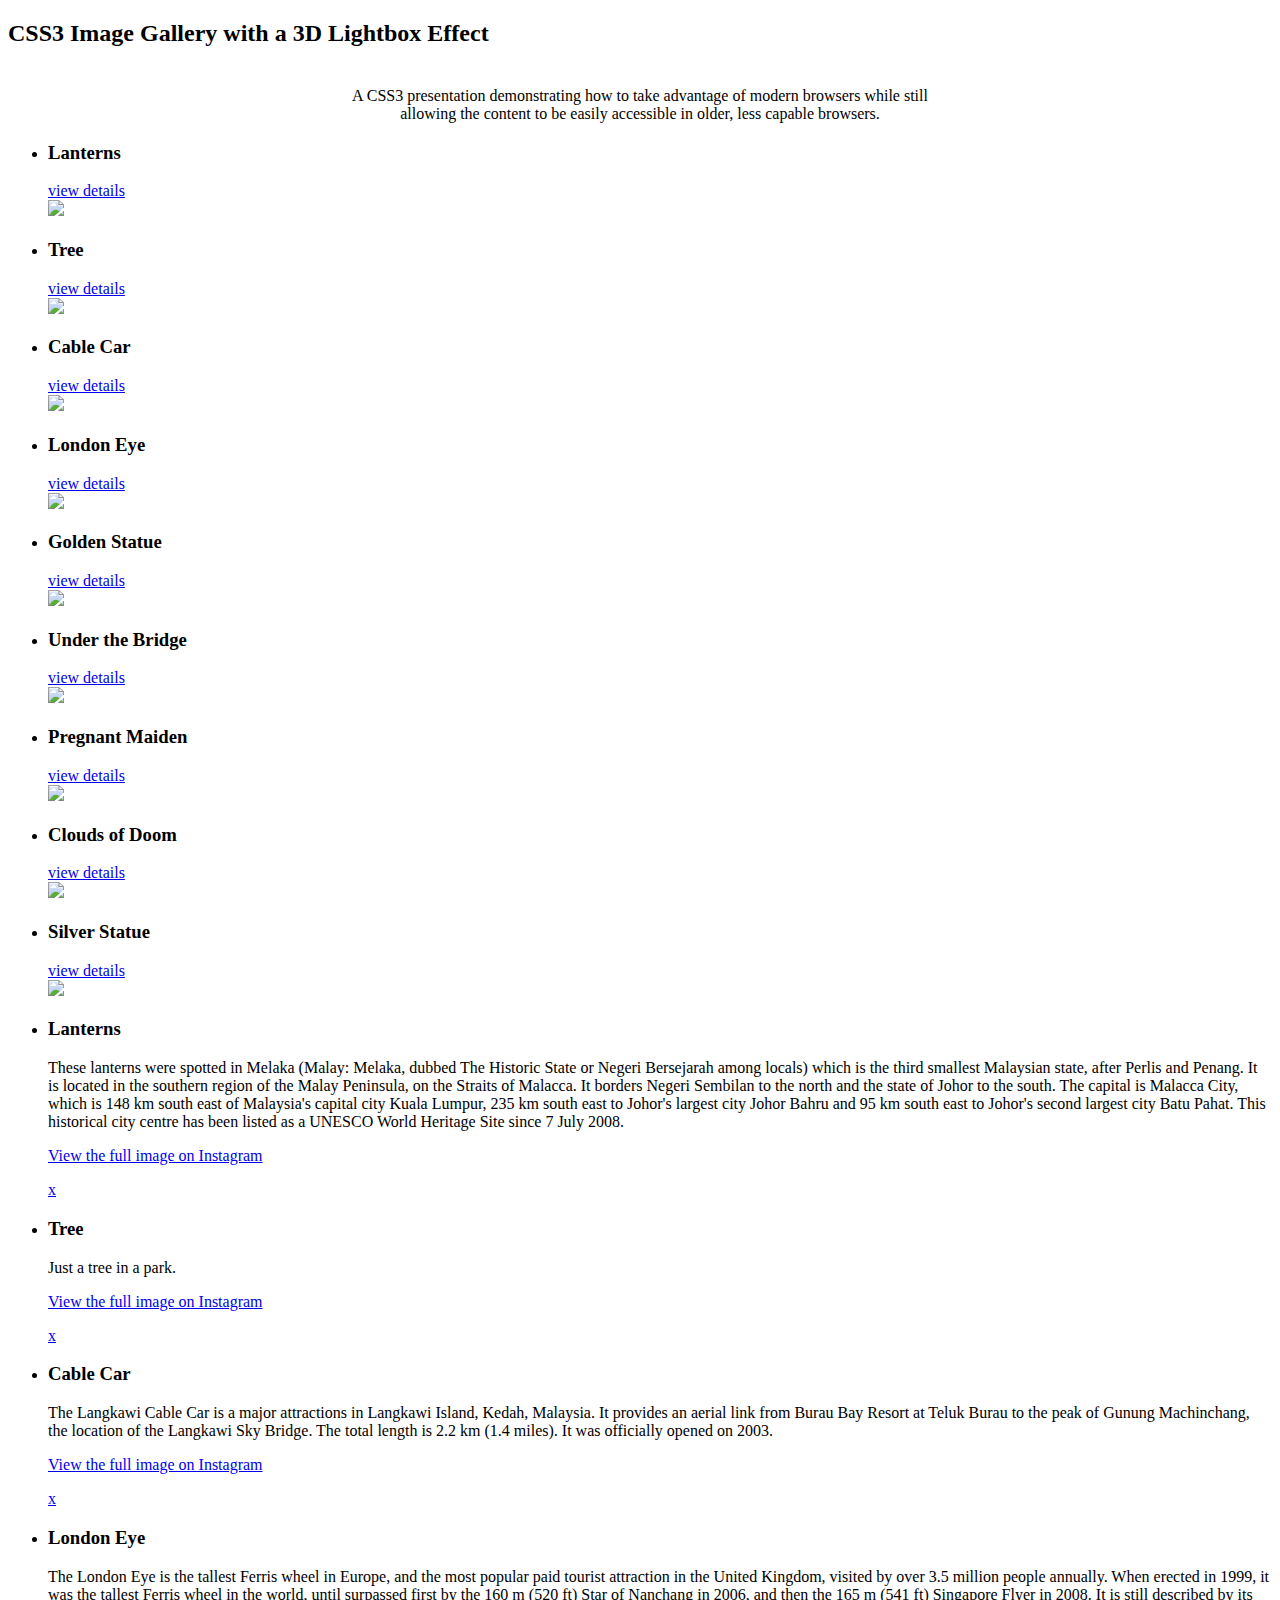
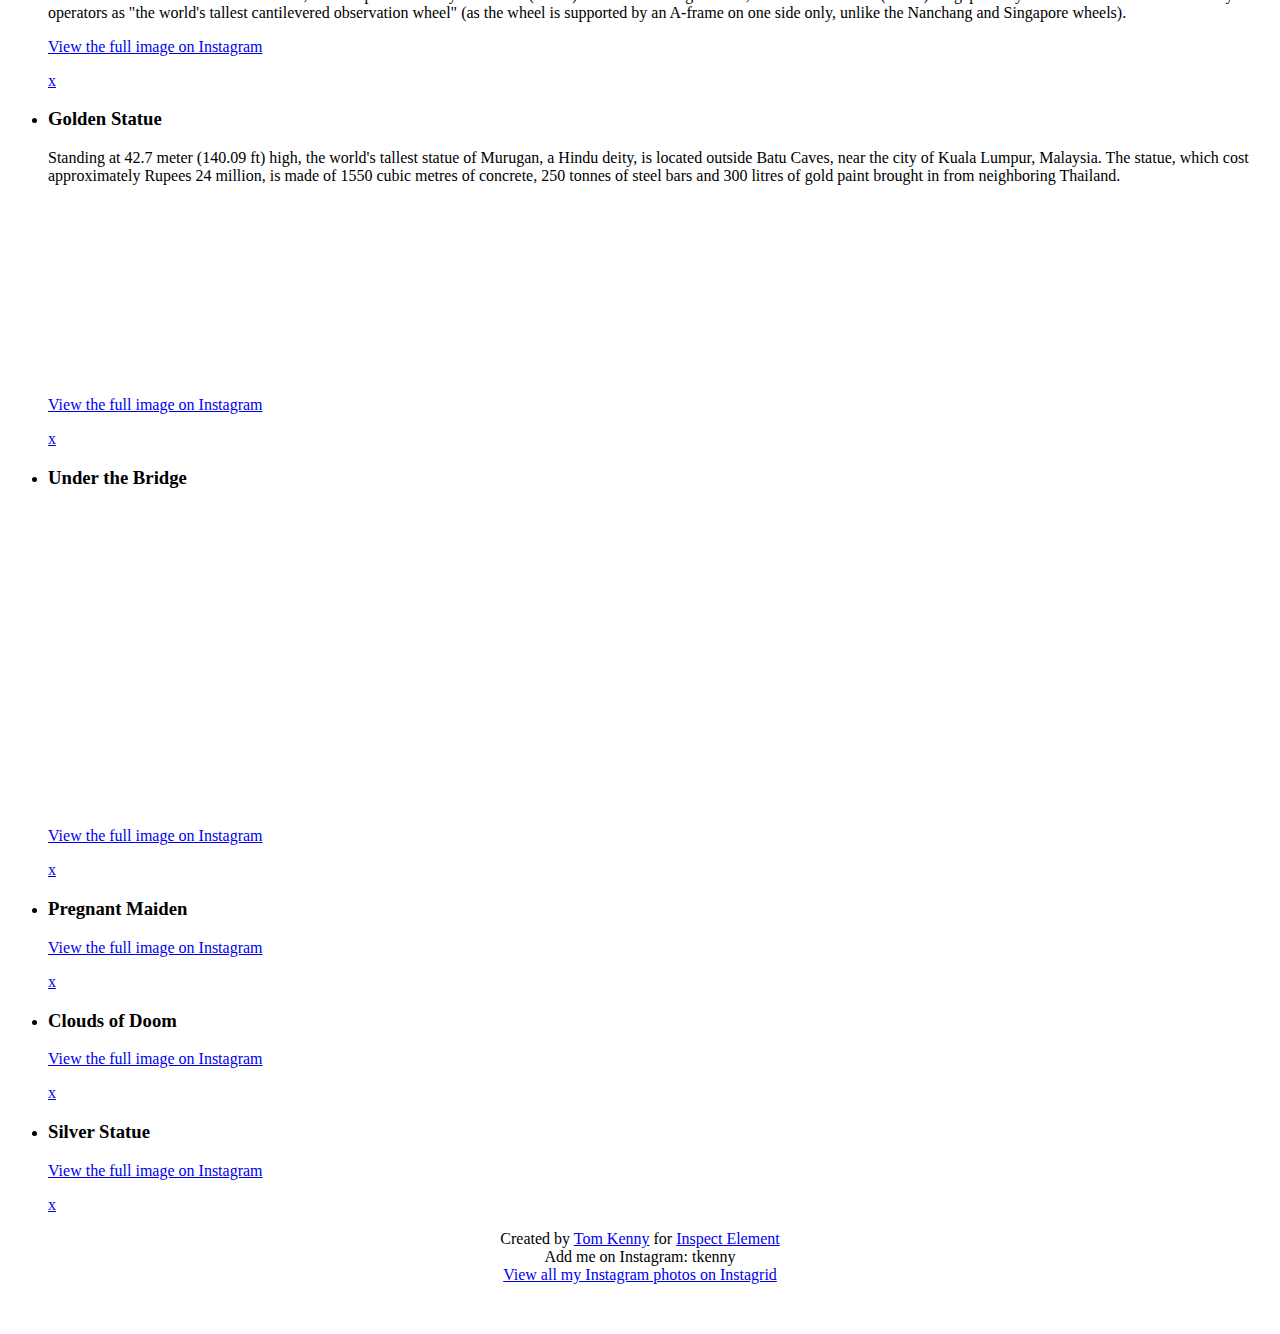
==== egr/index.html @ 974b70b5 "create learn dir" ====
﻿
<!DOCTYPE html> 
<html class="no-js"> 
<head> 
<meta http-equiv="Content-Type" content="text/html; charset=utf-8" /> 
<title>CSS3 Image Gallery with a 3D Lightbox Animation</title> 
 
<link rel="stylesheet" href="css/reset.css" media="screen" /> 
<link rel="stylesheet" href="css/style.css" media="screen" /> 
<link rel="stylesheet" href="css/css3_3d.css" media="screen" /> 
 
<script type="text/javascript" src="http://ajax.googleapis.com/ajax/libs/jquery/1.4/jquery.min.js"></script> 
<script type="text/javascript" src="js/modernizr.js"></script> 
 
<script> 
 
if (!Modernizr.csstransforms) {
	$(document).ready(function(){
		$(".close").text("Back to top");
	});
}
 
</script> 
 
 
 

 
 
</head> 
 
<body> 

	<div id="container"> 
<!--[if lte IE 8]>
<noscript>
<style>
    #information li { overflow: visible; position: relative; margin: 0 auto; margin-bottom: 25px; background: #fff; width: 600px; padding: 30px; height: auto; list-style: none; }	
    #information li div a.close { position: relative; background: transparent; padding: 0; color: #0090e2; font-size: 12px; font-weight: normal; left: 0; top: 0; }	
    iframe, .backface { display: none; }
 
</style>
</noscript>
<![endif]--> 
	
       	<h2 class="title">CSS3 Image Gallery <span>with a 3D Lightbox Effect</span></h2> 
        
		<p style="width: 610px; padding: 20px 30px 0 30px; margin: 0 auto; text-align: center;">A CSS3 presentation demonstrating how to take advantage of modern browsers while still allowing the content to be easily accessible in older, less capable browsers.</p> 
 
        <ul id="grid" class="group"> 
            <li> 
                <div class="details"> 
                	<h3>Lanterns</h3> 
                    <a class="more" href="#info1">view details</a> 
                </div> 
               <a class="more" href="#info1"><img src="images/lanterns.jpg" /></a> 
            </li> 
            <li> 
                <div class="details"> 
	                <h3>Tree</h3> 
                    <a class="more" href="#info2">view details</a> 
    			</div> 
                <a href="#info2"><img src="images/tree.jpg" /></a> 
            </li> 
            <li class="end"> 
                <div class="details"> 
	                <h3>Cable Car</h3> 
                    <a class="more" href="#info3">view details</a> 
    			</div> 
                <a href="#info3"><img src="images/cablecar.jpg" /></a> 
            </li> 
            <li> 
                <div class="details"> 
	                <h3>London Eye</h3> 
                    <a class="more" href="#info4">view details</a> 
    			</div> 
                <a href="#info4"><img src="images/londoneye.jpg" /></a> 
            </li> 
            <li> 
                <div class="details"> 
	                <h3>Golden Statue</h3> 
                    <a class="more" href="#info5">view details</a> 
    			</div> 
                <a href="#info5"><img src="images/statue.jpg" /></a> 
            </li> 
            <li class="end"> 
                 <div class="details"> 
	                <h3>Under the Bridge</h3> 
                    <a class="more" href="#info6">view details</a> 
    			</div> 
                <a href="#info6"><img src="images/bridge.jpg" /></a> 
            </li> 
            <li> 
                 <div class="details"> 
	                <h3>Pregnant Maiden</h3> 
                    <a class="more" href="#info7">view details</a> 
    			</div> 
                <a href="#info7"><img src="images/maiden.jpg" /></a> 
            </li> 
            <li> 
                 <div class="details"> 
	                <h3>Clouds of Doom</h3> 
                    <a class="more" href="#info8">view details</a> 
    			</div> 
                <a href="#info8"><img src="images/clouds.jpg" /></a> 
            </li> 
            <li class="end"> 
                 <div class="details"> 
	                <h3>Silver Statue</h3> 
                    <a class="more" href="#info9">view details</a> 
    			</div> 
                <a href="#info9"><img src="images/statue2.jpg" /></a> 
            </li> 
        </ul> 
       
        <ul id="information"> 
        	<li id="info1"> 
            	<div> 
               		<h3>Lanterns</h3> 
                    <p>These lanterns were spotted in Melaka (Malay: Melaka, dubbed The Historic State or Negeri Bersejarah among locals) which is the third smallest Malaysian state, after Perlis and Penang. It is located in the southern region of the Malay Peninsula, on the Straits of Malacca. It borders Negeri Sembilan to the north and the state of Johor to the south. The capital is Malacca City, which is 148 km south east of Malaysia's capital city Kuala Lumpur, 235 km south east to Johor's largest city Johor Bahru and 95 km south east to Johor's second largest city Batu Pahat. This historical city centre has been listed as a UNESCO World Heritage Site since 7 July 2008.</p> 
                    <p><a href="http://instagr.am/p/CYJ_Z/">View the full image on Instagram</a></p> 
                    <a href="#" class="close">x</a> 
            	</div> 
				<span class="backface"></span> 
            </li> 
        	<li id="info2"> 
            	<div> 
	                <h3>Tree</h3> 
					<p>Just a tree in a park.</p> 
                    <p><a href="http://instagr.am/p/B0kVX/">View the full image on Instagram</a></p> 
                    <a href="#" class="close">x</a> 
            	</div> 
            </li> 
        	<li id="info3"> 
            	<div> 
	                <h3>Cable Car</h3> 
					<p>The Langkawi Cable Car is a major attractions in Langkawi Island, Kedah, Malaysia. It provides an aerial link from Burau Bay Resort at Teluk Burau to the peak of Gunung Machinchang, the location of the Langkawi Sky Bridge. The total length is 2.2 km (1.4 miles). It was officially opened on 2003.</p> 
                    <p><a href="http://instagr.am/p/CY4j8/">View the full image on Instagram</a></p> 
                    <a href="#" class="close">x</a> 
            	</div> 
            </li> 
        	<li id="info4"> 
            	<div> 
	                <h3>London Eye</h3> 
					<p>The London Eye is the tallest Ferris wheel in Europe, and the most popular paid tourist attraction in the United Kingdom, visited by over 3.5 million people annually. When erected in 1999, it was the tallest Ferris wheel in the world, until surpassed first by the 160 m (520 ft) Star of Nanchang in 2006, and then the 165 m (541 ft) Singapore Flyer in 2008. It is still described by its operators as "the world's tallest cantilevered observation wheel" (as the wheel is supported by an A-frame on one side only, unlike the Nanchang and Singapore wheels).</p> 
                    <p><a href="http://instagr.am/p/mxsX/">View the full image on Instagram</a></p> 
                    <a href="#" class="close">x</a> 
            	</div> 
            </li> 
        	<li id="info5"> 
            	<div> 
	                <h3>Golden Statue</h3> 
					<p>Standing at 42.7 meter (140.09 ft) high, the world's tallest statue of Murugan, a Hindu deity, is located outside Batu Caves, near the city of Kuala Lumpur, Malaysia. The statue, which cost approximately Rupees 24 million, is made of 1550 cubic metres of concrete, 250 tonnes of steel bars and 300 litres of gold paint brought in from neighboring Thailand.</p> 
                    <p><iframe width="600" height="175" frameborder="0" scrolling="no" marginheight="0" marginwidth="0" src="http://maps.google.co.uk/maps?f=q&amp;source=s_q&amp;hl=en&amp;geocode=&amp;q=3.2374,+101.683906&amp;aq=&amp;sll=53.800651,-4.064941&amp;sspn=17.916772,46.538086&amp;ie=UTF8&amp;t=k&amp;ll=3.237697,101.68396&amp;spn=0.003214,0.006427&amp;z=17&amp;output=embed"></iframe></p> 
                    <p><a href="http://instagr.am/p/CNbxa/">View the full image on Instagram</a></p> 
                    <a href="#" class="close">x</a> 
            	</div> 
            </li> 
        	<li id="info6"> 
            	<div> 
	                <h3>Under the Bridge</h3> 
					<p><iframe width="600" height="300" frameborder="0" scrolling="no" marginheight="0" marginwidth="0" src="http://maps.google.co.uk/maps?f=q&amp;source=s_q&amp;hl=en&amp;geocode=&amp;q=51.48465,-0.278703&amp;aq=&amp;sll=51.484216,-0.278982&amp;sspn=0.004597,0.011362&amp;ie=UTF8&amp;ll=51.484884,-0.278263&amp;spn=0.008017,0.025706&amp;z=15&amp;output=embed"></iframe></p> 
                    <p><a href="http://instagr.am/p/CwSkH/">View the full image on Instagram</a></p> 
                    <a href="#" class="close">x</a> 
            	</div> 
            </li> 
        	<li id="info7"> 
            	<div> 
	                <h3>Pregnant Maiden</h3> 
                    <p><a href="http://instagr.am/p/CzsJ9/">View the full image on Instagram</a></p> 
                    <a href="#" class="close">x</a> 
            	</div> 
            </li> 
        	<li id="info8"> 
            	<div> 
	                <h3>Clouds of Doom</h3> 
                    <p><a href="http://instagr.am/p/CHc8O/">View the full image on Instagram</a></p> 
                    <a href="#" class="close">x</a> 
            	</div> 
            </li> 
        	<li id="info9"> 
            	<div> 
	                <h3>Silver Statue</h3> 
                    <p><a href="http://instagr.am/p/CHcjD/">View the full image on Instagram</a></p> 
                    <a href="#" class="close">x</a> 
            	</div> 
            </li> 
        </ul> 
 
		<p style="text-align: center; margin-bottom: 50px;">Created by <a href="http://tkenny.co.uk">Tom Kenny</a> for <a href="http://inspectelement.com">Inspect Element</a> <br />Add me on Instagram: tkenny <br/><a class="ig more" href="http://instagrid.me/tkenny/">View all my Instagram photos on Instagrid</a></p> 
        
    <div id="carbonads-container"><div class="carbonad"><div id="carbon"></div><script type="text/javascript">var z = document.createElement("script"); z.type = "text/javascript"; z.async = true; z.src = "http://engine.carbonads.com/z/12113/carbon_2_1_0_HORIZ"; var s = document.getElementsByTagName("script")[0]; s.parentNode.insertBefore(z, s);</script></div></div> 
	
    </div> 
 
</body> 
</html>
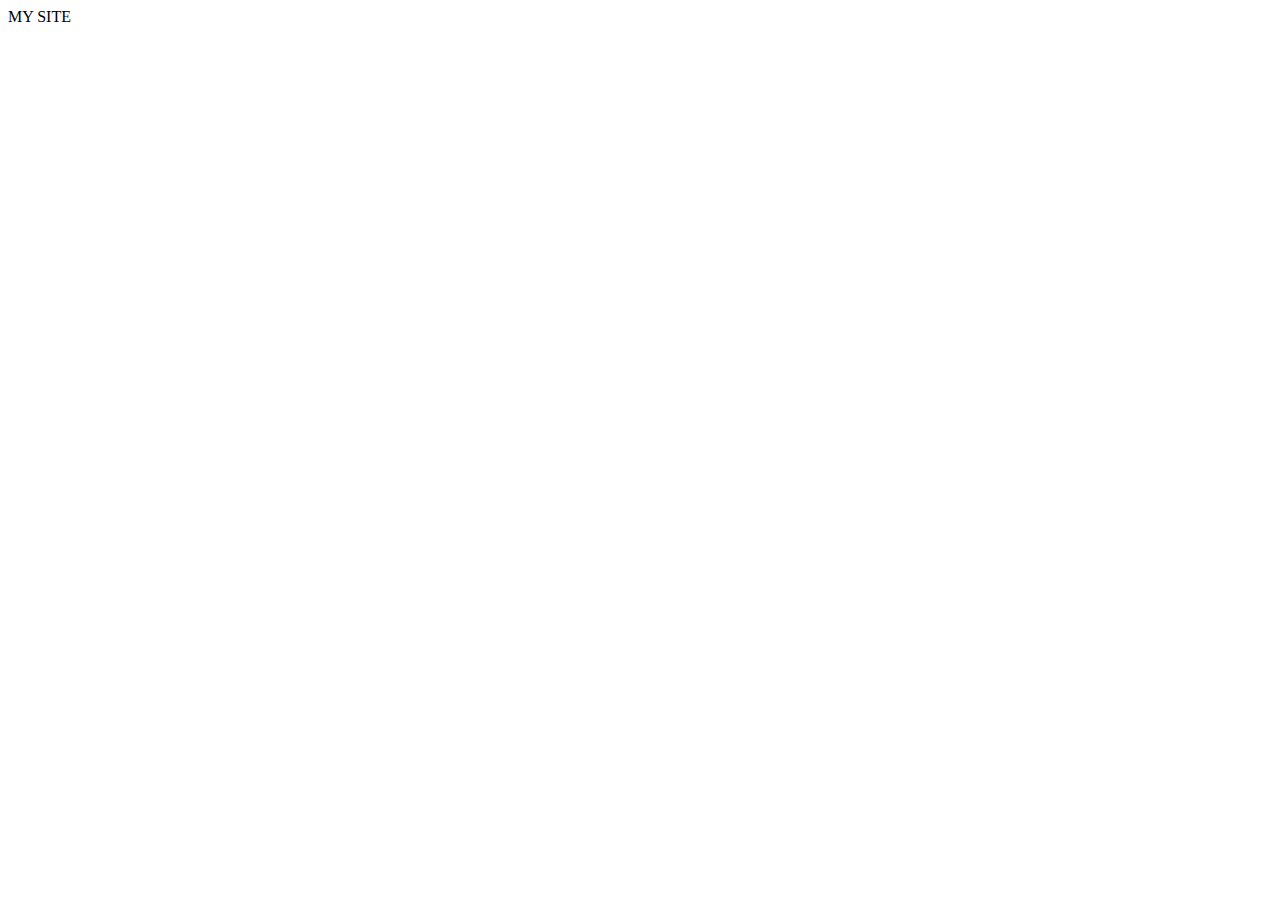
==== commit a6c0ea4c: "add new index.html" ====
--- a/egr/index.html
+++ b/egr/index.html
@@ -3,194 +3,14 @@
 <html class="no-js"> 
 <head> 
 <meta http-equiv="Content-Type" content="text/html; charset=utf-8" /> 
-<title>CSS3 Image Gallery with a 3D Lightbox Animation</title> 
- 
-<link rel="stylesheet" href="css/reset.css" media="screen" /> 
-<link rel="stylesheet" href="css/style.css" media="screen" /> 
-<link rel="stylesheet" href="css/css3_3d.css" media="screen" /> 
- 
-<script type="text/javascript" src="http://ajax.googleapis.com/ajax/libs/jquery/1.4/jquery.min.js"></script> 
-<script type="text/javascript" src="js/modernizr.js"></script> 
- 
-<script> 
- 
-if (!Modernizr.csstransforms) {
-	$(document).ready(function(){
-		$(".close").text("Back to top");
-	});
-}
- 
-</script> 
- 
- 
- 
-
- 
+<title>EGR bakabaka</title> 
  
 </head> 
  
 <body> 
 
 	<div id="container"> 
-<!--[if lte IE 8]>
-<noscript>
-<style>
-    #information li { overflow: visible; position: relative; margin: 0 auto; margin-bottom: 25px; background: #fff; width: 600px; padding: 30px; height: auto; list-style: none; }	
-    #information li div a.close { position: relative; background: transparent; padding: 0; color: #0090e2; font-size: 12px; font-weight: normal; left: 0; top: 0; }	
-    iframe, .backface { display: none; }
- 
-</style>
-</noscript>
-<![endif]--> 
-	
-       	<h2 class="title">CSS3 Image Gallery <span>with a 3D Lightbox Effect</span></h2> 
-        
-		<p style="width: 610px; padding: 20px 30px 0 30px; margin: 0 auto; text-align: center;">A CSS3 presentation demonstrating how to take advantage of modern browsers while still allowing the content to be easily accessible in older, less capable browsers.</p> 
- 
-        <ul id="grid" class="group"> 
-            <li> 
-                <div class="details"> 
-                	<h3>Lanterns</h3> 
-                    <a class="more" href="#info1">view details</a> 
-                </div> 
-               <a class="more" href="#info1"><img src="images/lanterns.jpg" /></a> 
-            </li> 
-            <li> 
-                <div class="details"> 
-	                <h3>Tree</h3> 
-                    <a class="more" href="#info2">view details</a> 
-    			</div> 
-                <a href="#info2"><img src="images/tree.jpg" /></a> 
-            </li> 
-            <li class="end"> 
-                <div class="details"> 
-	                <h3>Cable Car</h3> 
-                    <a class="more" href="#info3">view details</a> 
-    			</div> 
-                <a href="#info3"><img src="images/cablecar.jpg" /></a> 
-            </li> 
-            <li> 
-                <div class="details"> 
-	                <h3>London Eye</h3> 
-                    <a class="more" href="#info4">view details</a> 
-    			</div> 
-                <a href="#info4"><img src="images/londoneye.jpg" /></a> 
-            </li> 
-            <li> 
-                <div class="details"> 
-	                <h3>Golden Statue</h3> 
-                    <a class="more" href="#info5">view details</a> 
-    			</div> 
-                <a href="#info5"><img src="images/statue.jpg" /></a> 
-            </li> 
-            <li class="end"> 
-                 <div class="details"> 
-	                <h3>Under the Bridge</h3> 
-                    <a class="more" href="#info6">view details</a> 
-    			</div> 
-                <a href="#info6"><img src="images/bridge.jpg" /></a> 
-            </li> 
-            <li> 
-                 <div class="details"> 
-	                <h3>Pregnant Maiden</h3> 
-                    <a class="more" href="#info7">view details</a> 
-    			</div> 
-                <a href="#info7"><img src="images/maiden.jpg" /></a> 
-            </li> 
-            <li> 
-                 <div class="details"> 
-	                <h3>Clouds of Doom</h3> 
-                    <a class="more" href="#info8">view details</a> 
-    			</div> 
-                <a href="#info8"><img src="images/clouds.jpg" /></a> 
-            </li> 
-            <li class="end"> 
-                 <div class="details"> 
-	                <h3>Silver Statue</h3> 
-                    <a class="more" href="#info9">view details</a> 
-    			</div> 
-                <a href="#info9"><img src="images/statue2.jpg" /></a> 
-            </li> 
-        </ul> 
-       
-        <ul id="information"> 
-        	<li id="info1"> 
-            	<div> 
-               		<h3>Lanterns</h3> 
-                    <p>These lanterns were spotted in Melaka (Malay: Melaka, dubbed The Historic State or Negeri Bersejarah among locals) which is the third smallest Malaysian state, after Perlis and Penang. It is located in the southern region of the Malay Peninsula, on the Straits of Malacca. It borders Negeri Sembilan to the north and the state of Johor to the south. The capital is Malacca City, which is 148 km south east of Malaysia's capital city Kuala Lumpur, 235 km south east to Johor's largest city Johor Bahru and 95 km south east to Johor's second largest city Batu Pahat. This historical city centre has been listed as a UNESCO World Heritage Site since 7 July 2008.</p> 
-                    <p><a href="http://instagr.am/p/CYJ_Z/">View the full image on Instagram</a></p> 
-                    <a href="#" class="close">x</a> 
-            	</div> 
-				<span class="backface"></span> 
-            </li> 
-        	<li id="info2"> 
-            	<div> 
-	                <h3>Tree</h3> 
-					<p>Just a tree in a park.</p> 
-                    <p><a href="http://instagr.am/p/B0kVX/">View the full image on Instagram</a></p> 
-                    <a href="#" class="close">x</a> 
-            	</div> 
-            </li> 
-        	<li id="info3"> 
-            	<div> 
-	                <h3>Cable Car</h3> 
-					<p>The Langkawi Cable Car is a major attractions in Langkawi Island, Kedah, Malaysia. It provides an aerial link from Burau Bay Resort at Teluk Burau to the peak of Gunung Machinchang, the location of the Langkawi Sky Bridge. The total length is 2.2 km (1.4 miles). It was officially opened on 2003.</p> 
-                    <p><a href="http://instagr.am/p/CY4j8/">View the full image on Instagram</a></p> 
-                    <a href="#" class="close">x</a> 
-            	</div> 
-            </li> 
-        	<li id="info4"> 
-            	<div> 
-	                <h3>London Eye</h3> 
-					<p>The London Eye is the tallest Ferris wheel in Europe, and the most popular paid tourist attraction in the United Kingdom, visited by over 3.5 million people annually. When erected in 1999, it was the tallest Ferris wheel in the world, until surpassed first by the 160 m (520 ft) Star of Nanchang in 2006, and then the 165 m (541 ft) Singapore Flyer in 2008. It is still described by its operators as "the world's tallest cantilevered observation wheel" (as the wheel is supported by an A-frame on one side only, unlike the Nanchang and Singapore wheels).</p> 
-                    <p><a href="http://instagr.am/p/mxsX/">View the full image on Instagram</a></p> 
-                    <a href="#" class="close">x</a> 
-            	</div> 
-            </li> 
-        	<li id="info5"> 
-            	<div> 
-	                <h3>Golden Statue</h3> 
-					<p>Standing at 42.7 meter (140.09 ft) high, the world's tallest statue of Murugan, a Hindu deity, is located outside Batu Caves, near the city of Kuala Lumpur, Malaysia. The statue, which cost approximately Rupees 24 million, is made of 1550 cubic metres of concrete, 250 tonnes of steel bars and 300 litres of gold paint brought in from neighboring Thailand.</p> 
-                    <p><iframe width="600" height="175" frameborder="0" scrolling="no" marginheight="0" marginwidth="0" src="http://maps.google.co.uk/maps?f=q&amp;source=s_q&amp;hl=en&amp;geocode=&amp;q=3.2374,+101.683906&amp;aq=&amp;sll=53.800651,-4.064941&amp;sspn=17.916772,46.538086&amp;ie=UTF8&amp;t=k&amp;ll=3.237697,101.68396&amp;spn=0.003214,0.006427&amp;z=17&amp;output=embed"></iframe></p> 
-                    <p><a href="http://instagr.am/p/CNbxa/">View the full image on Instagram</a></p> 
-                    <a href="#" class="close">x</a> 
-            	</div> 
-            </li> 
-        	<li id="info6"> 
-            	<div> 
-	                <h3>Under the Bridge</h3> 
-					<p><iframe width="600" height="300" frameborder="0" scrolling="no" marginheight="0" marginwidth="0" src="http://maps.google.co.uk/maps?f=q&amp;source=s_q&amp;hl=en&amp;geocode=&amp;q=51.48465,-0.278703&amp;aq=&amp;sll=51.484216,-0.278982&amp;sspn=0.004597,0.011362&amp;ie=UTF8&amp;ll=51.484884,-0.278263&amp;spn=0.008017,0.025706&amp;z=15&amp;output=embed"></iframe></p> 
-                    <p><a href="http://instagr.am/p/CwSkH/">View the full image on Instagram</a></p> 
-                    <a href="#" class="close">x</a> 
-            	</div> 
-            </li> 
-        	<li id="info7"> 
-            	<div> 
-	                <h3>Pregnant Maiden</h3> 
-                    <p><a href="http://instagr.am/p/CzsJ9/">View the full image on Instagram</a></p> 
-                    <a href="#" class="close">x</a> 
-            	</div> 
-            </li> 
-        	<li id="info8"> 
-            	<div> 
-	                <h3>Clouds of Doom</h3> 
-                    <p><a href="http://instagr.am/p/CHc8O/">View the full image on Instagram</a></p> 
-                    <a href="#" class="close">x</a> 
-            	</div> 
-            </li> 
-        	<li id="info9"> 
-            	<div> 
-	                <h3>Silver Statue</h3> 
-                    <p><a href="http://instagr.am/p/CHcjD/">View the full image on Instagram</a></p> 
-                    <a href="#" class="close">x</a> 
-            	</div> 
-            </li> 
-        </ul> 
- 
-		<p style="text-align: center; margin-bottom: 50px;">Created by <a href="http://tkenny.co.uk">Tom Kenny</a> for <a href="http://inspectelement.com">Inspect Element</a> <br />Add me on Instagram: tkenny <br/><a class="ig more" href="http://instagrid.me/tkenny/">View all my Instagram photos on Instagrid</a></p> 
-        
-    <div id="carbonads-container"><div class="carbonad"><div id="carbon"></div><script type="text/javascript">var z = document.createElement("script"); z.type = "text/javascript"; z.async = true; z.src = "http://engine.carbonads.com/z/12113/carbon_2_1_0_HORIZ"; var s = document.getElementsByTagName("script")[0]; s.parentNode.insertBefore(z, s);</script></div></div> 
-	
+MY SITE
     </div> 
  
 </body> 
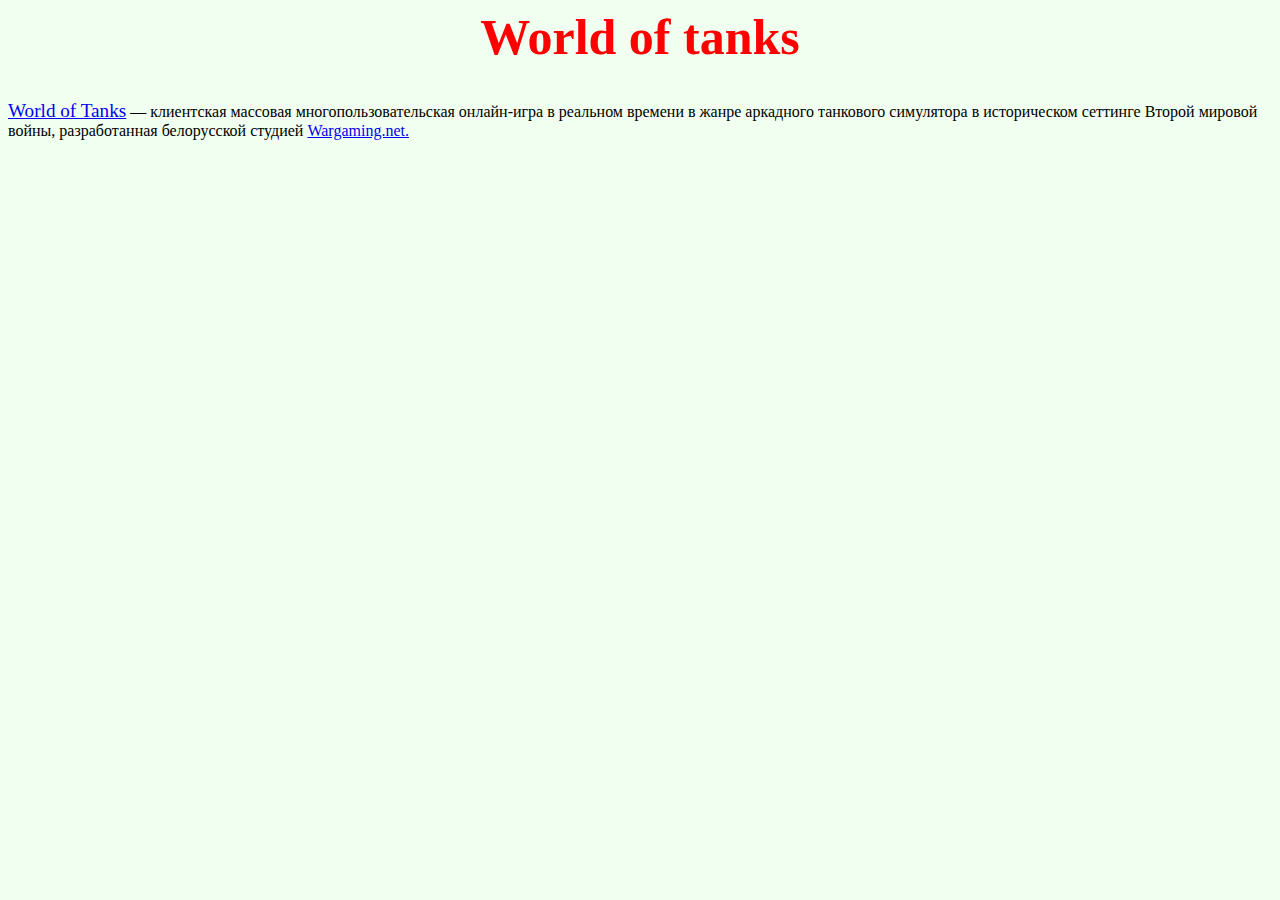
==== commit 44270d09: "add ma sate" ====
--- a/egr/index.html
+++ b/egr/index.html
@@ -1,19 +1,13 @@
-﻿
-<!DOCTYPE html> 
-<html class="no-js"> 
-<head> 
-<meta http-equiv="Content-Type" content="text/html; charset=utf-8" /> 
-<title>EGR bakabaka</title> 
- 
-</head> 
- 
-<body> 
+<html>		
+<head>
+<meta charset="utf-8">
+ <title> World of tanks-News </title>
+</head>
+	<body style="background:#F0FFF0">
+	<h1 title="World of tanks"; style="color:red; text-align:center; font-size:50">World of tanks</h1>
+	 <p><a href="http://worldoftanks.ru/" title='"World of tanks"'><big>World of Tanks</big></a> — клиентская массовая многопользовательская онлайн-игра в реальном времени в жанре аркадного танкового симулятора в историческом сеттинге Второй мировой войны, разработанная белорусской студией <a href="https://wargaming.com/ru/" title='"Wargaming.net"'>Wargaming.net.</a></p>
 
-	<div id="container"> 
-MY SITE
-    </div> 
- 
-</body> 
-</html> 
- 
- +
+
+
+</body>